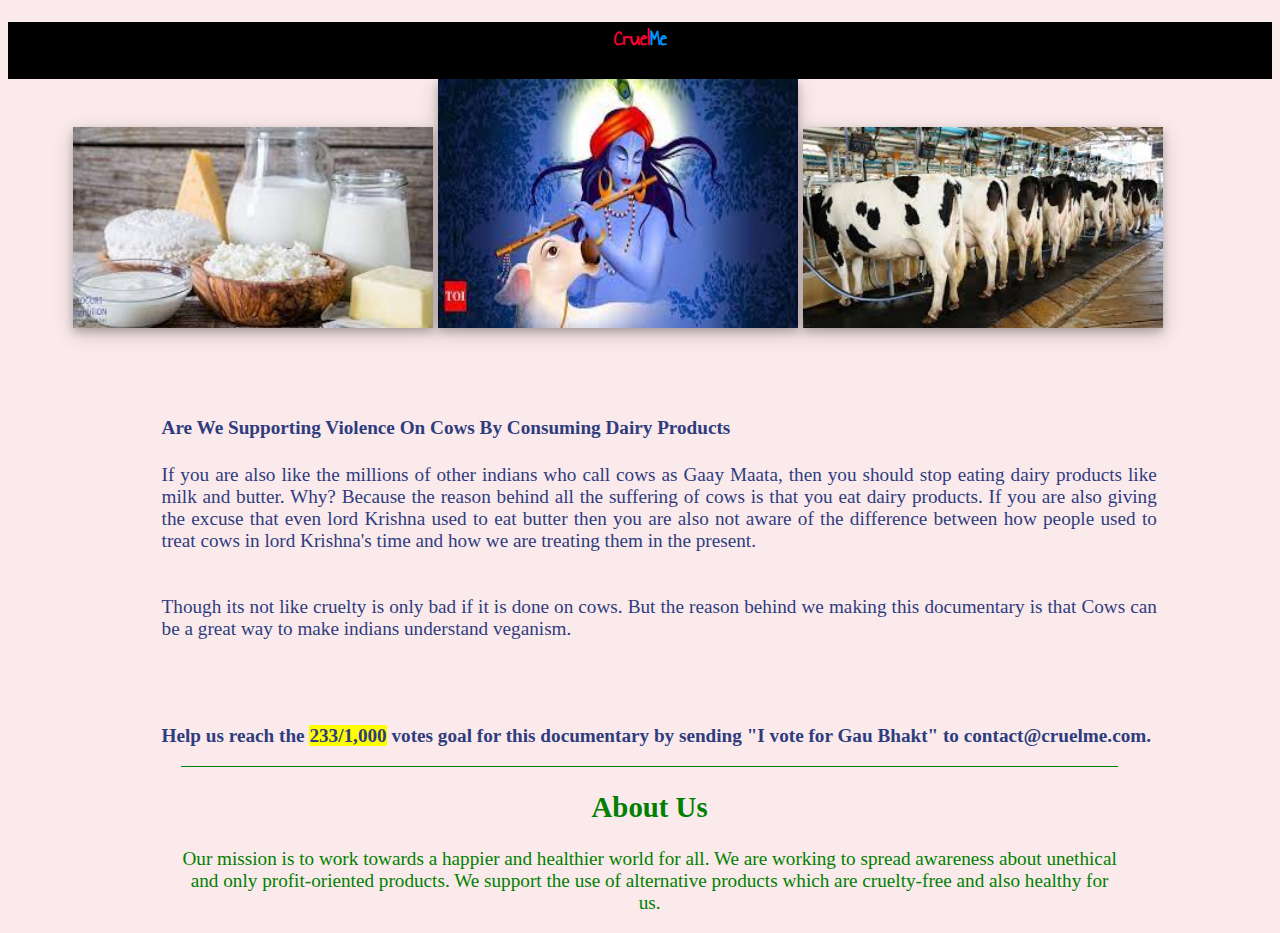
==== rawreal.html @ 00714ad4 "the disign is messed up but just commiting this to try pushing this to github" ====
<!DOCTYPE html>
<html>
<head>
	<title>Gau Bhakt</title>
</head>
<body>
	<!DOCTYPE html>
<html>
<head><!-- Global site tag (gtag.js) - Google Analytics -->
<script async src="https://www.googletagmanager.com/gtag/js?id=G-6RL44X7L6K"></script>
<script>
  window.dataLayer = window.dataLayer || [];
  function gtag(){dataLayer.push(arguments);}
  gtag('js', new Date());

  gtag('config', 'G-6RL44X7L6K');
</script>
  <!-- Google Tag Manager -->
<script>(function(w,d,s,l,i){w[l]=w[l]||[];w[l].push({'gtm.start':
new Date().getTime(),event:'gtm.js'});var f=d.getElementsByTagName(s)[0],
j=d.createElement(s),dl=l!='dataLayer'?'&l='+l:'';j.async=true;j.src=
'https://www.googletagmanager.com/gtm.js?id='+i+dl;f.parentNode.insertBefore(j,f);
})(window,document,'script','dataLayer','GTM-M33NL7B');</script>
<!-- End Google Tag Manager -->
  <title>CruelMe</title>				
  <meta name="viewport" content="width=device-width, initial-scale=1.0">
  <meta charset="UTF-8">
<link href='https://fonts.googleapis.com/css?family=Annie Use Your Telescope' rel="stylesheet">
<link href="https://cdn.jsdelivr.net/npm/bootstrap@5.1.3/dist/css/bootstrap.min.css" rel="stylesheet" integrity="sha384-1BmE4kWBq78iYhFldvKuhfTAU6auU8tT94WrHftjDbrCEXSU1oBoqyl2QvZ6jIW3" crossorigin="anonymous">
<link rel="stylesheet" type="text/css" href="rawreal.css">
</head>

<body><!-- Google Tag Manager (noscript) -->
<noscript><iframe src="https://www.googletagmanager.com/ns.html?id=GTM-M33NL7B"
height="0" width="0" style="display:none;visibility:hidden"></iframe></noscript>
<!--End Google Tag Manager (noscript) -->
	<nav style="background-color: black; padding-bottom: .1rem;">
		<h3 style="text-align: center; color: white; font-weight: bold; font-family: Annie Use Your Telescope;"><span style="color: #ff0034;">Cruel</span><span style="color: #0096ff;">Me</span></h3>
	</nav>


<div id="images">
	<img id="img1" src="Assets\gau1.jfif">
	<img id="img2" src="Assets\gau3.jfif">
	<img id="img3" src="Assets\gau2.jfif">
	<img id="img4" src="Assets\new-poster.jfif">
</div>

<div class="body">

<div id="introduction">

<h4>Are We Supporting Violence On Cows By Consuming Dairy Products 
</h4>

  <p>
   If you are also like the millions of other indians who call cows as Gaay Maata, then you should stop eating dairy products like milk and butter. Why? Because the reason behind all the suffering of cows is that you eat dairy products. If you are also giving the excuse that even lord Krishna used to eat butter then you are also not aware of the difference between how people used to treat cows in lord Krishna's time and how we are treating them in the present.
   <br><br><br> Though its not like cruelty is only bad if it is done on cows. But the reason behind we making this documentary is that Cows can be a great way to make indians understand veganism.
  </p>

<div class="request-part">
  <p><br><br><br><strong>Help us reach the <span style="background-color: yellow;">233/1,000</span> votes goal for this documentary by sending "I vote for Gau Bhakt" to contact@cruelme.com.</strong></p></div></div>
    
  <div id="about" class="about-section" style="text-align: center; border-top: 1px solid green;">
  <h2>About Us</h2>
  <p>Our mission is to work towards a happier and healthier world for all. We are working to spread awareness about unethical and only profit-oriented products. We support the use of alternative products which are cruelty-free and also healthy for us. 
</p>
</div>
</div>

</body>
</html>
---- rawreal.css ----
*{
	box-sizing: border-box;
	
}
html{
	font-size: 1.2rem;
}
body{
	color: #2F3C7E;
	background-color: #FBEAEB;
}

@media only screen and (max-width: 768px) {

	.body{
		
		margin-left: .5rem;
	}

#img1, #img2, #img3{
	display: none;
}

#img4{
	width: 100%;
}


}


 

@media only screen and (min-width: 768px) {
	img{
		width: 30%;
		box-shadow: 0 4px 8px 0 rgba(0, 0, 0, 0.2), 0 6px 20px 0 rgba(0, 0, 0, 0.19);
	}

	#images{
		margin-left: 5%;
	}

	#img2{
		height: 13rem;
	}
	
	#img1{
		margin-left: 2px;
	}

	#img4{
		display: none;
	}

	#introduction{
		margin: 1rem 0 0 7rem; 
		padding: 2rem 6rem 0 1rem; 
		text-align: justify;
	}

	.request-part{
		 padding-left: rem;

	}

	#about{
		margin: 1rem 8rem 0 9rem; 
		color: green;
	}

}
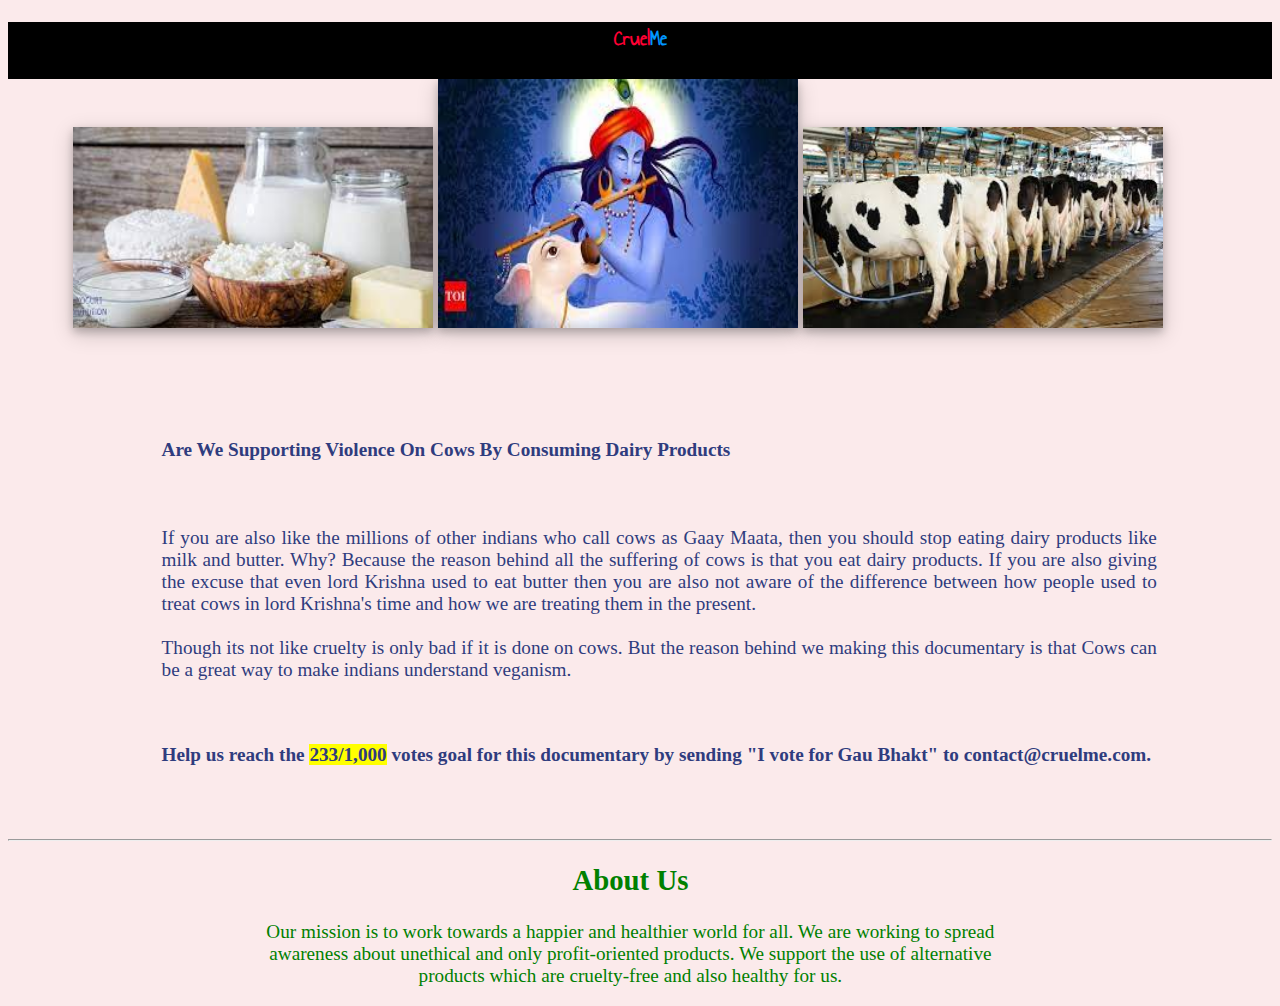
==== commit 2898beaa: "made the rawreal page look better" ====
--- a/rawreal.html
+++ b/rawreal.html
@@ -49,19 +49,24 @@
 <div class="body">
 
 <div id="introduction">
+  <br>
 
 <h4>Are We Supporting Violence On Cows By Consuming Dairy Products 
 </h4>
+<br>
 
   <p>
    If you are also like the millions of other indians who call cows as Gaay Maata, then you should stop eating dairy products like milk and butter. Why? Because the reason behind all the suffering of cows is that you eat dairy products. If you are also giving the excuse that even lord Krishna used to eat butter then you are also not aware of the difference between how people used to treat cows in lord Krishna's time and how we are treating them in the present.
-   <br><br><br> Though its not like cruelty is only bad if it is done on cows. But the reason behind we making this documentary is that Cows can be a great way to make indians understand veganism.
+   <br><br> Though its not like cruelty is only bad if it is done on cows. But the reason behind we making this documentary is that Cows can be a great way to make indians understand veganism.
   </p>
 
 <div class="request-part">
-  <p><br><br><br><strong>Help us reach the <span style="background-color: yellow;">233/1,000</span> votes goal for this documentary by sending "I vote for Gau Bhakt" to contact@cruelme.com.</strong></p></div></div>
+  <p><br><br><strong>Help us reach the <span style="background-color: yellow;">233/1,000</span> votes goal for this documentary by sending "I vote for Gau Bhakt" to contact@cruelme.com.</strong></p></div>
+<br><br></div>
+
+<div style="height: 1px; color: blue;"><hr></div>
     
-  <div id="about" class="about-section" style="text-align: center; border-top: 1px solid green;">
+  <div id="about" class="about-section" style="text-align: center;">
   <h2>About Us</h2>
   <p>Our mission is to work towards a happier and healthier world for all. We are working to spread awareness about unethical and only profit-oriented products. We support the use of alternative products which are cruelty-free and also healthy for us. 
 </p>
--- a/rawreal.css
+++ b/rawreal.css
@@ -23,6 +23,11 @@
 
 #img4{
 	width: 100%;
+}
+
+#about{
+	padding-right: 1rem;
+	padding-left: .5rem;
 }
 
 
@@ -65,7 +70,7 @@
 	}
 
 	#about{
-		margin: 1rem 8rem 0 9rem; 
+		margin: 1rem 14rem 0 13rem; 
 		color: green;
 	}
 
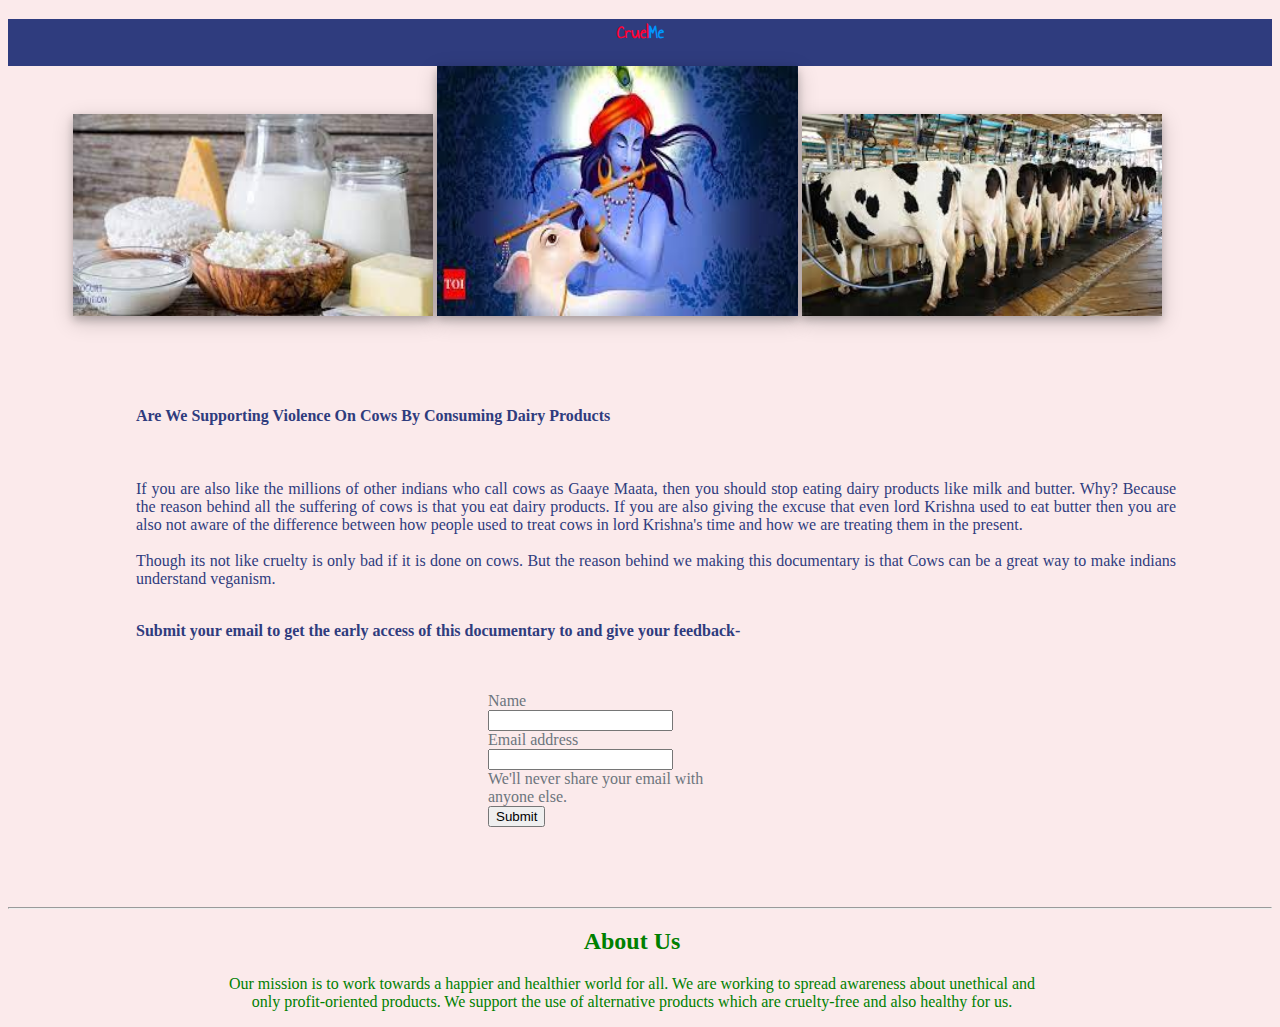
==== commit c9d12972: "added bootstrap form for name and email in rawreal" ====
--- a/rawreal.html
+++ b/rawreal.html
@@ -34,7 +34,7 @@
 <noscript><iframe src="https://www.googletagmanager.com/ns.html?id=GTM-M33NL7B"
 height="0" width="0" style="display:none;visibility:hidden"></iframe></noscript>
 <!--End Google Tag Manager (noscript) -->
-	<nav style="background-color: black; padding-bottom: .1rem;">
+	<nav style="background-color: #2F3C7E; padding-bottom: .1rem;">
 		<h3 style="text-align: center; color: white; font-weight: bold; font-family: Annie Use Your Telescope;"><span style="color: #ff0034;">Cruel</span><span style="color: #0096ff;">Me</span></h3>
 	</nav>
 
@@ -56,17 +56,30 @@
 <br>
 
   <p>
-   If you are also like the millions of other indians who call cows as Gaay Maata, then you should stop eating dairy products like milk and butter. Why? Because the reason behind all the suffering of cows is that you eat dairy products. If you are also giving the excuse that even lord Krishna used to eat butter then you are also not aware of the difference between how people used to treat cows in lord Krishna's time and how we are treating them in the present.
+   If you are also like the millions of other indians who call cows as Gaaye Maata, then you should stop eating dairy products like milk and butter. Why? Because the reason behind all the suffering of cows is that you eat dairy products. If you are also giving the excuse that even lord Krishna used to eat butter then you are also not aware of the difference between how people used to treat cows in lord Krishna's time and how we are treating them in the present.
    <br><br> Though its not like cruelty is only bad if it is done on cows. But the reason behind we making this documentary is that Cows can be a great way to make indians understand veganism.
   </p>
 
 <div class="request-part">
-  <p><br><br><strong>Help us reach the <span style="background-color: yellow;">233/1,000</span> votes goal for this documentary by sending "I vote for Gau Bhakt" to contact@cruelme.com.</strong></p></div>
+  <p><br><strong>Submit your email to get the early access of this documentary to and give your feedback-</strong></p></div>
 <br><br></div>
+
+<form>
+  <div class="mb-3">
+    <div class="mb-3">
+    <label for="name" class="form-label">Name</label>
+    <input type="text" class="form-control form-control-sm" id="exampleInputPassword1">
+  </div>
+    <label for="email" class="form-label">Email address</label>
+    <input type="email" class="form-control form-control-sm" id="exampleInputEmail1" aria-describedby="emailHelp">
+    <div id="emailHelp" class="form-text">We'll never share your email with anyone else.</div>
+  </div>
+  <button type="submit" class="btn btn-secondary btn-sm">Submit</button>
+</form>
 
 <div style="height: 1px; color: blue;"><hr></div>
     
-  <div id="about" class="about-section" style="text-align: center;">
+  <div id="about" class="about-section" style="text-align: center; color: green;">
   <h2>About Us</h2>
   <p>Our mission is to work towards a happier and healthier world for all. We are working to spread awareness about unethical and only profit-oriented products. We support the use of alternative products which are cruelty-free and also healthy for us. 
 </p>
--- a/rawreal.css
+++ b/rawreal.css
@@ -2,12 +2,16 @@
 	box-sizing: border-box;
 	
 }
-html{
-	font-size: 1.2rem;
-}
+
+
+
 body{
 	color: #2F3C7E;
 	background-color: #FBEAEB;
+}
+
+form{
+	color: #6C757D;
 }
 
 @media only screen and (max-width: 768px) {
@@ -24,6 +28,10 @@
 #img4{
 	width: 100%;
 }
+
+form{
+	margin: 0 2rem 4rem 2rem;
+	}
 
 #about{
 	padding-right: 1rem;
@@ -47,7 +55,7 @@
 	}
 
 	#img2{
-		height: 13rem;
+		height: 15.6rem;
 	}
 	
 	#img1{
@@ -64,14 +72,14 @@
 		text-align: justify;
 	}
 
-	.request-part{
-		 padding-left: rem;
 
+	form{
+		margin: 0 35rem 5rem 30rem;
 	}
 
 	#about{
 		margin: 1rem 14rem 0 13rem; 
-		color: green;
+		
 	}
 
 }
